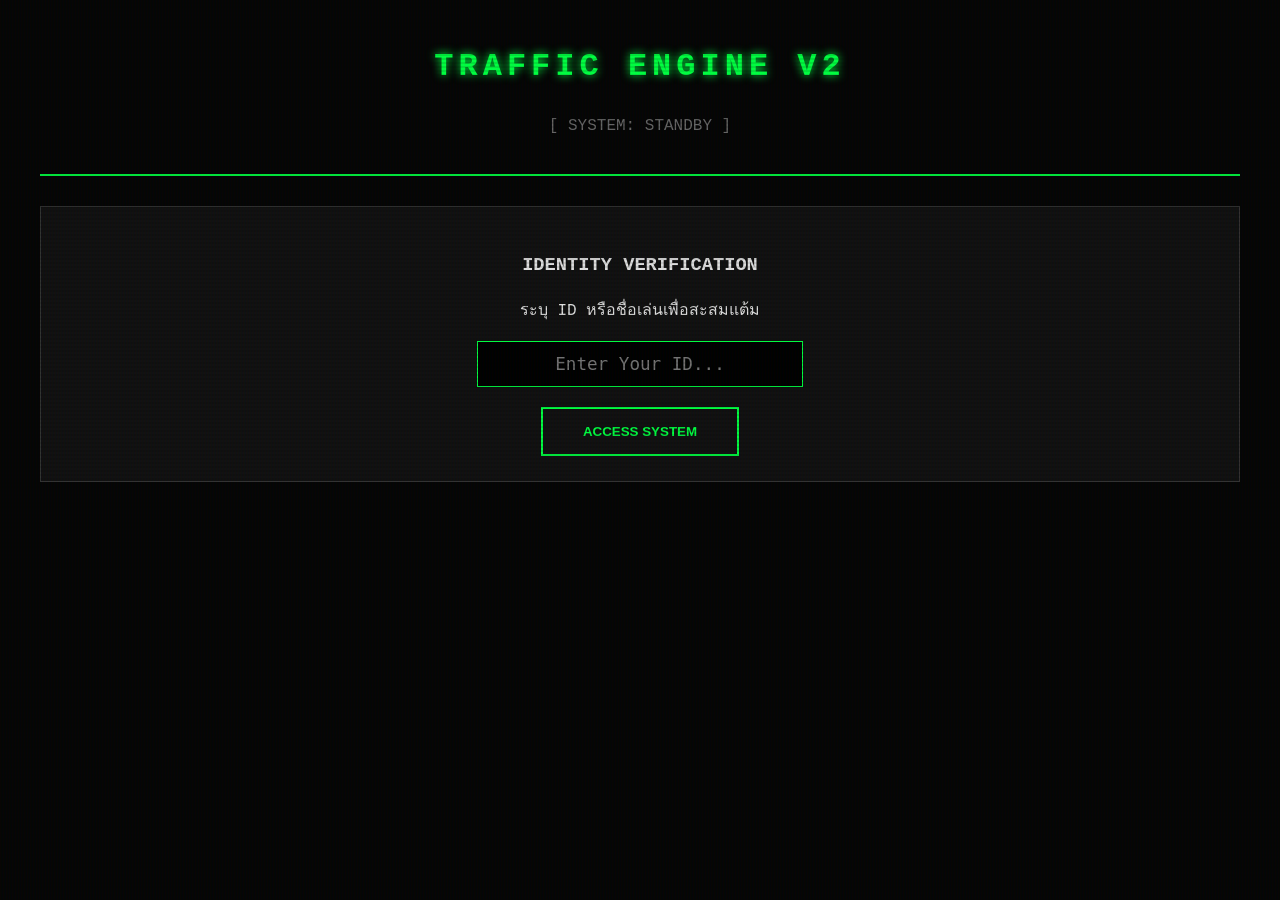
==== network.html @ 4666b2ec "Update network.html" ====
<!DOCTYPE html>
<html lang="th">
<head>
    <meta charset="UTF-8">
    <meta name="viewport" content="width=device-width, initial-scale=1.0">
    <title>TRAFFIC ENGINE V2 | audittraffichub</title>
    <link rel="stylesheet" href="style.css">
    <style>
        .audit-card { background: #111; border: 1px solid var(--panel-border); padding: 25px; margin: 20px 0; text-align: center; }
        .timer-display { font-size: 2.5rem; color: var(--matrix-green); margin: 15px 0; font-weight: bold; }
        #login-area { display: block; } 
        #action-area, #submit-area { display: none; }
        input[type="text"] { 
            padding: 12px; width: 80%; max-width: 300px; 
            background: #000; color: var(--matrix-green); 
            border: 1px solid var(--matrix-green); margin-bottom: 20px;
            text-align: center; font-family: monospace; font-size: 1.1rem;
        }
        /* Popup Styles */
        #submit-popup {
            display: none; position: fixed; top: 50%; left: 50%; transform: translate(-50%, -50%);
            width: 90%; max-width: 400px; background: #000; border: 2px solid var(--matrix-green);
            padding: 30px; z-index: 1000; text-align: center; box-shadow: 0 0 20px var(--matrix-green);
        }
        .overlay { display: none; position: fixed; top: 0; left: 0; width: 100%; height: 100%; background: rgba(0,0,0,0.8); z-index: 999; }
    </style>
</head>
<body>

<div class="container">
    <header class="header">
        <h1 class="matrix-title">TRAFFIC ENGINE V2</h1>
        <p id="user-display" style="color: #666; line-height: 1.5;">[ SYSTEM: STANDBY ]</p>
    </header>

    <div id="login-area" class="audit-card">
        <h3>IDENTITY VERIFICATION</h3>
        <p>ระบุ ID หรือชื่อเล่นเพื่อสะสมแต้ม</p>
        <input type="text" id="viewer-id" placeholder="Enter Your ID...">
        <br>
        <button class="audit-btn" onclick="saveIdentity()">ACCESS SYSTEM</button>
    </div>

    <div id="action-area">
        <div style="text-align:center; color:#888; margin-bottom:10px;">
            PROGRESS: <span id="current-step" style="color:var(--matrix-green)">0</span> / 5 SITES
        </div>
        <div class="audit-card">
            <h3 id="site-title">กำลังดึงข้อมูลคิว...</h3>
            <div id="timer" class="timer-display" style="display:none;">30</div>
            <button id="action-btn" class="audit-btn" onclick="startAudit()" disabled>LOADING...</button>
        </div>
    </div>

    <div id="submit-area" class="audit-card">
        <h2 style="color:var(--matrix-green)">[ ACCESS GRANTED ]</h2>
        <p>ระบบอนุญาตให้คุณอัปเดต URL ประจำตัวได้แล้ว</p>
        <br>
        <button class="audit-btn" onclick="openPopup()" style="background:var(--matrix-green); color:#000;">ฝากลิงก์เว็บของคุณ</button>
        <br><br>
        <button class="audit-btn" onclick="resetSession()" style="font-size:0.7rem; padding:5px 10px;">ทำรายการใหม่ (เปลี่ยนชื่อ)</button>
    </div>
</div>

<div id="overlay" class="overlay"></div>
<div id="submit-popup">
    <h3 style="color:var(--matrix-green)">UPDATE YOUR URL</h3>
    <p style="font-size: 0.8rem; color: #888;">ลิงก์นี้จะถูกนำไปสุ่มให้สมาชิกคนอื่นดู</p>
    <input type="text" id="new-url" placeholder="https://your-website.com" style="width: 100%; margin: 15px 0; background: #111; color: #0f0; border: 1px solid #0f0; padding: 10px;">
    <br>
    <button class="audit-btn" onclick="submitNewUrl()">ยืนยันการบันทึก</button>
    <p id="status-msg" style="margin-top:10px; font-size:0.8rem;"></p>
    <button onclick="closePopup()" style="background:none; border:none; color:#555; cursor:pointer; margin-top:10px;">[ ปิดหน้าต่าง ]</button>
</div>

<script>
    let step = 0;
    let timerInterval;
    let memberSites = [];
    
    // URL สคริปต์ล่าสุดของพี่
    const SCRIPT_URL = "https://script.google.com/macros/s/AKfycbxjfMIiIfxSN_HbPt7c-pMItUAOQuzclTpiSvA4i91aLJ1QRFUAfzsw77xAdJfAC7VF3Q/exec";

    window.onload = () => {
        const savedId = localStorage.getItem('auditor_id');
        if (savedId) { showActionArea(savedId); }
    };

    function saveIdentity() {
        const idInput = document.getElementById('viewer-id');
        const id = idInput.value.trim();
        if (id.length >= 3) {
            localStorage.setItem('auditor_id', id);
            showActionArea(id);
        } else { alert("ID ต้องมีความยาวอย่างน้อย 3 ตัวอักษร"); }
    }

    async function showUserStats(id) {
        try {
            const response = await fetch(`${SCRIPT_URL}?checkUser=${encodeURIComponent(id)}`);
            const stats = await response.json();
            if(stats) {
                document.getElementById('user-display').innerHTML = `
                    [ USER: ${id.toUpperCase()} ] <br>
                    <span style="color:var(--matrix-green); font-size:0.8rem; letter-spacing:1px;">
                        ช่วยเพื่อนแล้ว: ${stats.done} ครั้ง | เว็บคุณถูกดู: ${stats.received} ครั้ง
                    </span>
                `;
            }
        } catch (e) { console.log("Stats update delayed"); }
    }

    async function showActionArea(id) {
        document.getElementById('login-area').style.display = 'none';
        document.getElementById('action-area').style.display = 'block';
        showUserStats(id);
        try {
            const response = await fetch(SCRIPT_URL);
            memberSites = await response.json();
            if (memberSites && memberSites.length > 0) {
                document.getElementById('site-title').innerText = "พร้อมทำการ Audit";
                document.getElementById('action-btn').disabled = false;
                document.getElementById('action-btn').innerText = "เริ่มตรวจสอบ (SITE 1)";
            }
        } catch (e) { document.getElementById('site-title').innerText = "ERROR: ฐานข้อมูลขัดข้อง"; }
    }

    function startAudit() {
        if (step >= memberSites.length) return;
        const btn = document.getElementById('action-btn');
        const timerDiv = document.getElementById('timer');
        let timeLeft = 30;
        window.open(memberSites[step], '_blank');
        btn.disabled = true;
        btn.innerText = "กำลังตรวจสอบ...";
        timerDiv.style.display = 'block';
        timerDiv.innerText = timeLeft;
        timerInterval = setInterval(() => {
            timeLeft--;
            timerDiv.innerText = timeLeft;
            if (timeLeft <= 0) { clearInterval(timerInterval); completeStep(); }
        }, 1000);
    }

    // 🚩 ประกาศตัวแปรไว้นอกฟังก์ชัน (เอาไว้บนสุดของ <script> หรือก่อนฟังก์ชันนี้ก็ได้)
    let totalWatched = 0; 
    const UNLOCK_AT = 5;

    async function completeStep() {
        const viewerId = localStorage.getItem('auditor_id');
        const watchedUrl = memberSites[step];

        // 1. ส่งแต้มไปบันทึก (V5)
        fetch(`${SCRIPT_URL}?viewerId=${encodeURIComponent(viewerId)}&targetUrl=${encodeURIComponent(watchedUrl)}`, { mode: 'no-cors' });

        step++;          // ลำดับในคิวปัจจุบัน (0, 1, 2)
        totalWatched++;   // ยอดรวมสะสม (นับไปเรื่อยๆ ไม่รีเซ็ต)
        
        document.getElementById('current-step').innerText = totalWatched;
        
        const btn = document.getElementById('action-btn');
        const timerDiv = document.getElementById('timer');

        // 🚩 2. เช็คเงื่อนไขปลดล็อกปุ่มฝากลิงก์ (เมื่อดูครบ 5 เว็บ)
        if (totalWatched >= UNLOCK_AT) {
            document.getElementById('submit-area').style.display = 'block'; 
            // เปลี่ยนข้อความปุ่ม Access Granted ให้ดูเทพขึ้น
            const grantedH2 = document.getElementById('submit-area').querySelector('h2');
            if(grantedH2) grantedH2.innerText = "[ UNLIMITED ACCESS GRANTED ]";
        }

        // 🚩 3. ระบบวนลูปคิว (ถ้าดูจนหมด 3 ลิงก์ที่ดึงมา ให้ดึงใหม่ทันที)
        if (step >= memberSites.length) {
            btn.innerText = "กำลังดึงคิวใหม่...";
            btn.disabled = true;
            try {
                const response = await fetch(SCRIPT_URL);
                memberSites = await response.json();
                step = 0; // รีเซ็ตตัวนับคิวใหม่ แต่ totalWatched ไม่รีเซ็ต
            } catch (e) {
                console.log("Reload queue failed");
            }
        }

        // 4. รีเซ็ตปุ่มให้กดต่อได้ทันที (Looping)
        btn.disabled = false;
        btn.innerText = `ตรวจสอบเว็บต่อไป (ลำดับที่ ${totalWatched + 1})`;
        timerDiv.style.display = 'none';
        
        // อัปเดตแต้มโชว์ด้านบน
        showUserStats(viewerId); 
    }

    // --- Popup Functions ---
    function openPopup() {
        document.getElementById('overlay').style.display = 'block';
        document.getElementById('submit-popup').style.display = 'block';
    }
    function closePopup() {
        document.getElementById('overlay').style.display = 'none';
        document.getElementById('submit-popup').style.display = 'none';
    }

    async function submitNewUrl() {
        const viewerId = localStorage.getItem('auditor_id');
        const urlValue = document.getElementById('new-url').value.trim();
        const msg = document.getElementById('status-msg');
        if (!urlValue.includes('http')) { alert("กรุณาใส่ URL ให้ถูกต้อง"); return; }
        msg.innerText = "กำลังบันทึกข้อมูล...";
        try {
            const finalUrl = `${SCRIPT_URL}?viewerId=${encodeURIComponent(viewerId)}&updateMyUrl=${encodeURIComponent(urlValue)}`;
            await fetch(finalUrl, { mode: 'no-cors' });
            msg.style.color = "var(--matrix-green)";
            msg.innerText = "บันทึกสำเร็จ! ลิงก์เข้าสู่คลังแล้ว";
            setTimeout(() => { location.reload(); }, 2000);
        } catch (e) { msg.innerText = "เกิดข้อผิดพลาด"; }
    }

    function resetSession() { localStorage.removeItem('auditor_id'); location.reload(); }
</script>
</body>
</html>
---- style.css ----
:root {
    --matrix-green: #00ff41;
    --dark-bg: #050505;
    --text-white: #e0e0e0;
    --panel-border: #333;
}

body {
    margin: 0;
    background-color: var(--dark-bg);
    color: var(--text-white);
    font-family: 'Courier New', Courier, monospace;
    line-height: 1.6;
    overflow-x: hidden;
}

/* เอฟเฟกต์ลายเส้นหน้าจอ (Scanline) */
body::before {
    content: " ";
    display: block;
    position: fixed;
    top: 0; left: 0; bottom: 0; right: 0;
    background: linear-gradient(rgba(18, 16, 16, 0) 50%, rgba(0, 0, 0, 0.1) 50%), 
                linear-gradient(90deg, rgba(255, 0, 0, 0.03), rgba(0, 255, 0, 0.01), rgba(0, 0, 255, 0.03));
    z-index: 9999;
    background-size: 100% 4px, 3px 100%;
    pointer-events: none;
}

.container {
    max-width: 1200px;
    margin: auto;
    padding: 20px;
}

.header {
    text-align: center;
    border-bottom: 2px solid var(--matrix-green);
    padding-bottom: 20px;
    margin-bottom: 30px;
}

.matrix-title {
    color: var(--matrix-green);
    font-size: 2rem;
    letter-spacing: 5px;
    text-shadow: 0 0 10px var(--matrix-green);
}

/* ปุ่มสไตล์ Auditor */
.audit-btn {
    display: inline-block;
    border: 2px solid var(--matrix-green);
    color: var(--matrix-green);
    padding: 15px 40px;
    text-decoration: none;
    font-weight: bold;
    text-transform: uppercase;
    transition: 0.3s;
    cursor: pointer;
    background: transparent;
}

.audit-btn:hover {
    background: var(--matrix-green);
    color: #000;
    box-shadow: 0 0 30px var(--matrix-green);
}

.audit-btn:disabled {
    border-color: #555;
    color: #555;
    cursor: not-allowed;
}
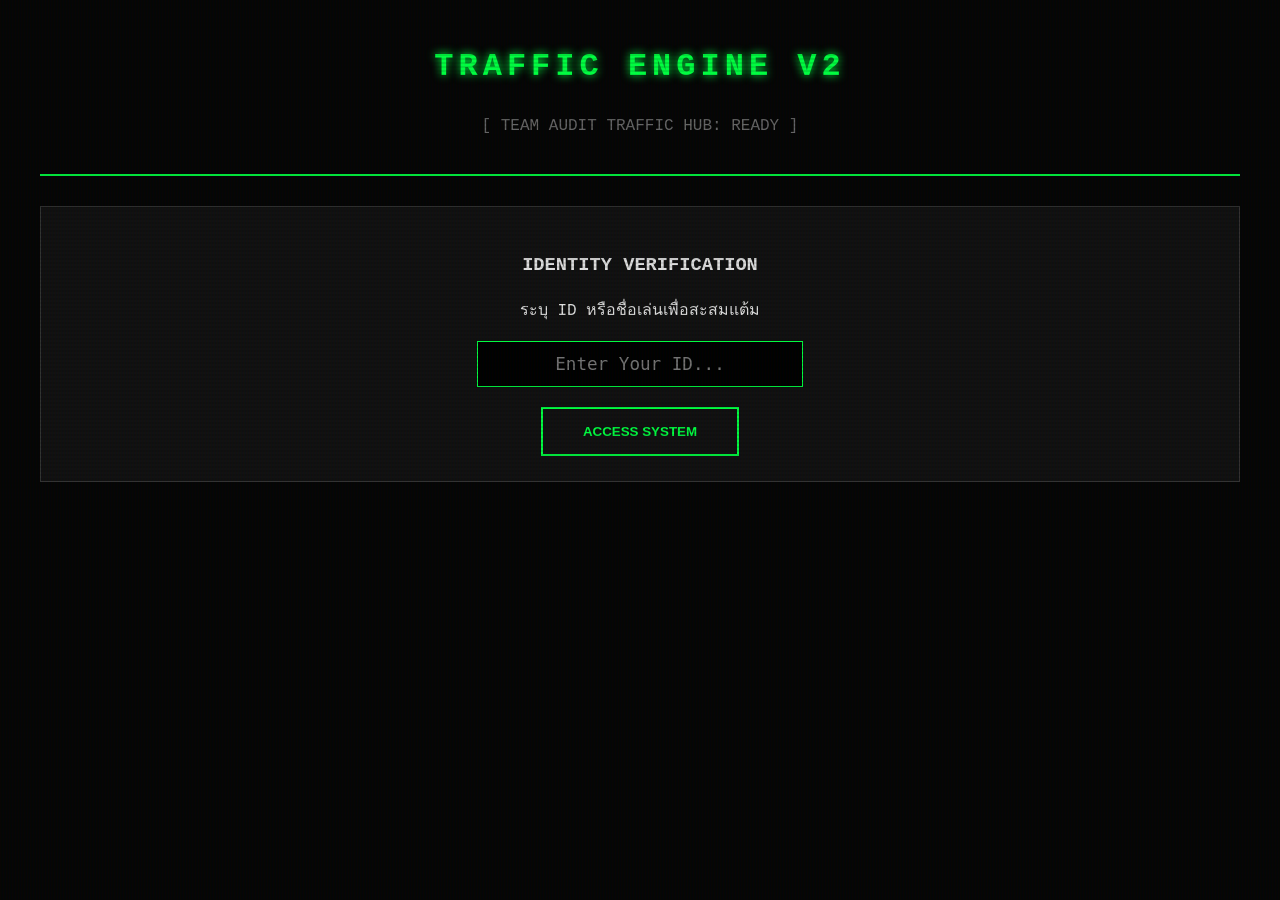
==== commit 81560715: "Update network.html" ====
--- a/network.html
+++ b/network.html
@@ -3,7 +3,7 @@
 <head>
     <meta charset="UTF-8">
     <meta name="viewport" content="width=device-width, initial-scale=1.0">
-    <title>TRAFFIC ENGINE V2 | audittraffichub</title>
+    <title>TRAFFIC ENGINE V2 | TEAM AUDIT TRAFFIC HUB</title>
     <link rel="stylesheet" href="style.css">
     <style>
         .audit-card { background: #111; border: 1px solid var(--panel-border); padding: 25px; margin: 20px 0; text-align: center; }
@@ -30,7 +30,7 @@
 <div class="container">
     <header class="header">
         <h1 class="matrix-title">TRAFFIC ENGINE V2</h1>
-        <p id="user-display" style="color: #666; line-height: 1.5;">[ SYSTEM: STANDBY ]</p>
+        <p id="user-display" style="color: #666; line-height: 1.5;">[ TEAM AUDIT TRAFFIC HUB: READY ]</p>
     </header>
 
     <div id="login-area" class="audit-card">
@@ -43,7 +43,7 @@
 
     <div id="action-area">
         <div style="text-align:center; color:#888; margin-bottom:10px;">
-            PROGRESS: <span id="current-step" style="color:var(--matrix-green)">0</span> / 5 SITES
+            PROGRESS: <span id="current-step" style="color:var(--matrix-green)">0</span> SITES AUDITED
         </div>
         <div class="audit-card">
             <h3 id="site-title">กำลังดึงข้อมูลคิว...</h3>
@@ -77,6 +77,8 @@
     let step = 0;
     let timerInterval;
     let memberSites = [];
+    let totalWatched = 0; 
+    const UNLOCK_AT = 5;
     
     // URL สคริปต์ล่าสุดของพี่
     const SCRIPT_URL = "https://script.google.com/macros/s/AKfycbxjfMIiIfxSN_HbPt7c-pMItUAOQuzclTpiSvA4i91aLJ1QRFUAfzsw77xAdJfAC7VF3Q/exec";
@@ -142,56 +144,45 @@
         }, 1000);
     }
 
-    // 🚩 ประกาศตัวแปรไว้นอกฟังก์ชัน (เอาไว้บนสุดของ <script> หรือก่อนฟังก์ชันนี้ก็ได้)
-    let totalWatched = 0; 
-    const UNLOCK_AT = 5;
-
     async function completeStep() {
         const viewerId = localStorage.getItem('auditor_id');
         const watchedUrl = memberSites[step];
 
-        // 1. ส่งแต้มไปบันทึก (V5)
+        // 1. ส่งแต้มไปบันทึก
         fetch(`${SCRIPT_URL}?viewerId=${encodeURIComponent(viewerId)}&targetUrl=${encodeURIComponent(watchedUrl)}`, { mode: 'no-cors' });
 
-        step++;          // ลำดับในคิวปัจจุบัน (0, 1, 2)
-        totalWatched++;   // ยอดรวมสะสม (นับไปเรื่อยๆ ไม่รีเซ็ต)
+        step++;
+        totalWatched++; 
         
         document.getElementById('current-step').innerText = totalWatched;
         
         const btn = document.getElementById('action-btn');
         const timerDiv = document.getElementById('timer');
 
-        // 🚩 2. เช็คเงื่อนไขปลดล็อกปุ่มฝากลิงก์ (เมื่อดูครบ 5 เว็บ)
+        // 2. ปลดล็อกเมื่อครบ 5
         if (totalWatched >= UNLOCK_AT) {
             document.getElementById('submit-area').style.display = 'block'; 
-            // เปลี่ยนข้อความปุ่ม Access Granted ให้ดูเทพขึ้น
             const grantedH2 = document.getElementById('submit-area').querySelector('h2');
             if(grantedH2) grantedH2.innerText = "[ UNLIMITED ACCESS GRANTED ]";
         }
 
-        // 🚩 3. ระบบวนลูปคิว (ถ้าดูจนหมด 3 ลิงก์ที่ดึงมา ให้ดึงใหม่ทันที)
+        // 3. ระบบวนลูปคิว
         if (step >= memberSites.length) {
             btn.innerText = "กำลังดึงคิวใหม่...";
             btn.disabled = true;
             try {
                 const response = await fetch(SCRIPT_URL);
                 memberSites = await response.json();
-                step = 0; // รีเซ็ตตัวนับคิวใหม่ แต่ totalWatched ไม่รีเซ็ต
-            } catch (e) {
-                console.log("Reload queue failed");
-            }
-        }
-
-        // 4. รีเซ็ตปุ่มให้กดต่อได้ทันที (Looping)
+                step = 0; 
+            } catch (e) { console.log("Reload queue failed"); }
+        }
+
         btn.disabled = false;
         btn.innerText = `ตรวจสอบเว็บต่อไป (ลำดับที่ ${totalWatched + 1})`;
         timerDiv.style.display = 'none';
-        
-        // อัปเดตแต้มโชว์ด้านบน
         showUserStats(viewerId); 
     }
 
-    // --- Popup Functions ---
     function openPopup() {
         document.getElementById('overlay').style.display = 'block';
         document.getElementById('submit-popup').style.display = 'block';
